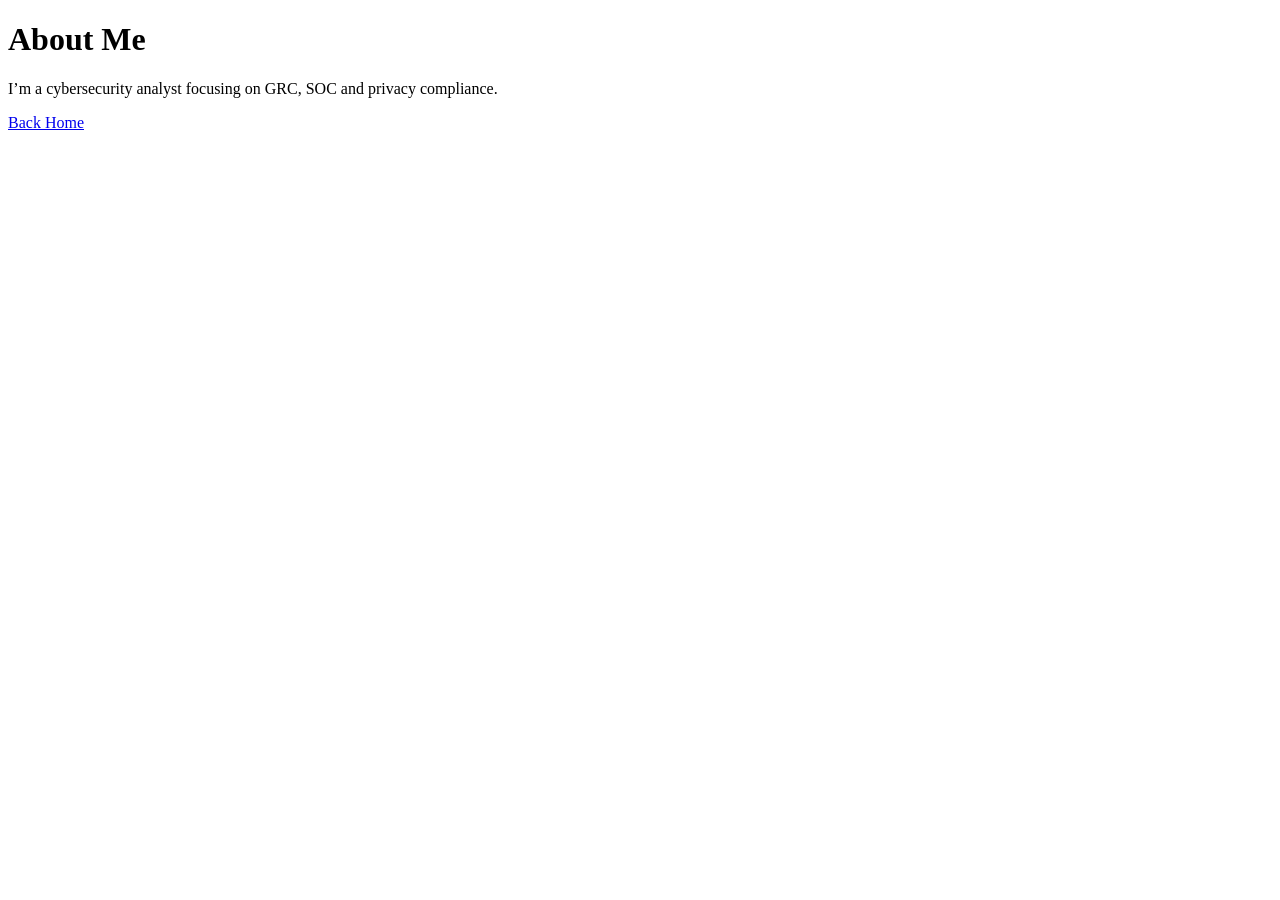
==== about/index.html @ 789dd1c7 "Add About Me page with personal information" ====
<!DOCTYPE html>
<html lang="en">
<head>
  <meta charset="UTF-8">
  <title>About | Evalyne Mbogo</title>
  <link rel="stylesheet" href="../style.css">
</head>
<body>

<h1>About Me</h1>
<p>I’m a cybersecurity analyst focusing on GRC, SOC and privacy compliance.</p>
<a href="../">Back Home</a>

</body>
</html>
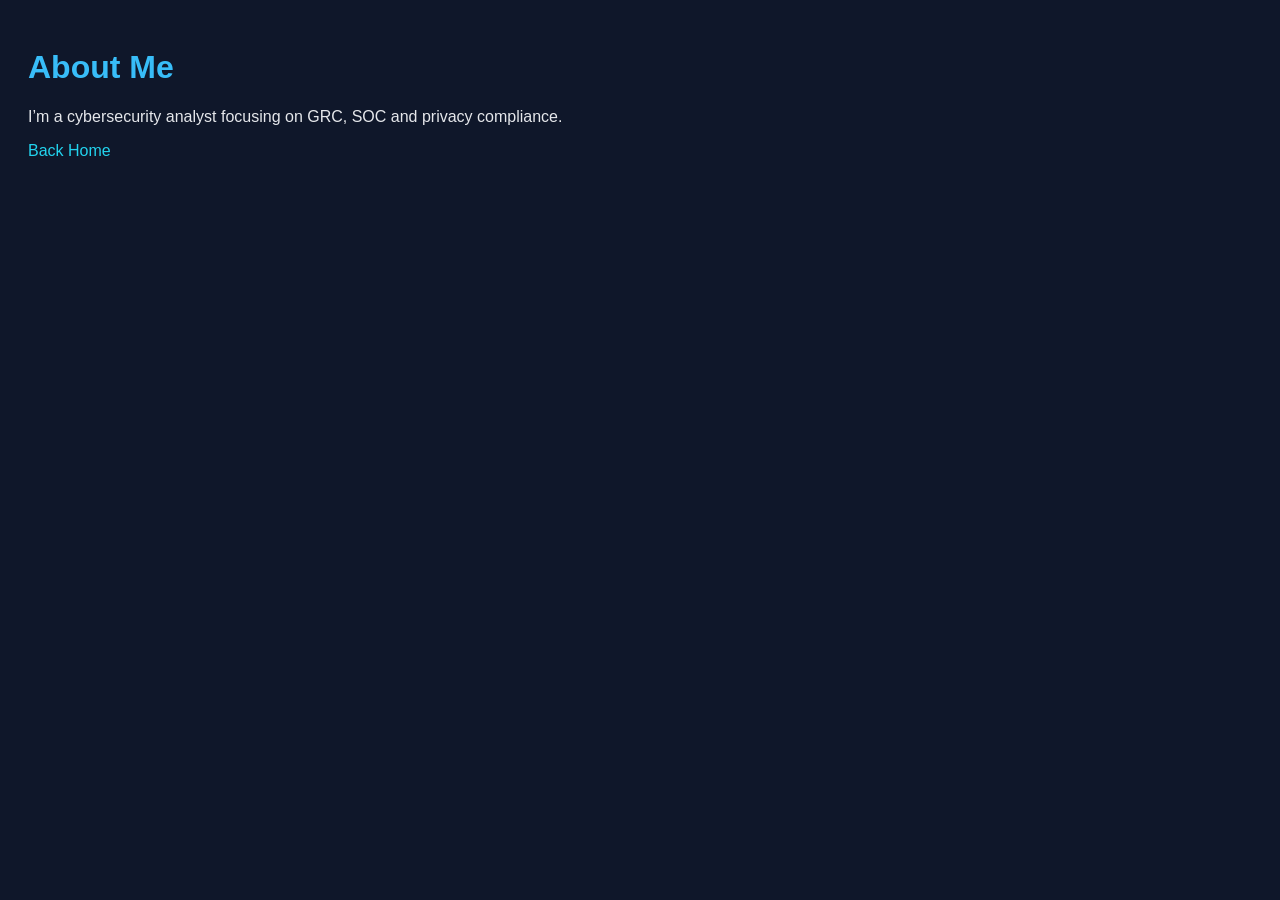
==== commit c1c71be5: "Add stylesheet link to about page" ====
--- a/about/index.html
+++ b/about/index.html
@@ -12,4 +12,5 @@
 <a href="../">Back Home</a>
 
 </body>
+  <link rel="stylesheet" href="../style.css">
 </html>
--- a/style.css
+++ b/style.css
@@ -0,0 +1,3 @@
+body { font-family: Arial; background: #0f172a; color: #e5e7eb; padding: 20px; }
+h1 { color: #38bdf8; }
+a { color: #22d3ee; text-decoration: none; margin-right: 15px; }
--- a/style.css
+++ b/style.css
@@ -0,0 +1,3 @@
+body { font-family: Arial; background: #0f172a; color: #e5e7eb; padding: 20px; }
+h1 { color: #38bdf8; }
+a { color: #22d3ee; text-decoration: none; margin-right: 15px; }
